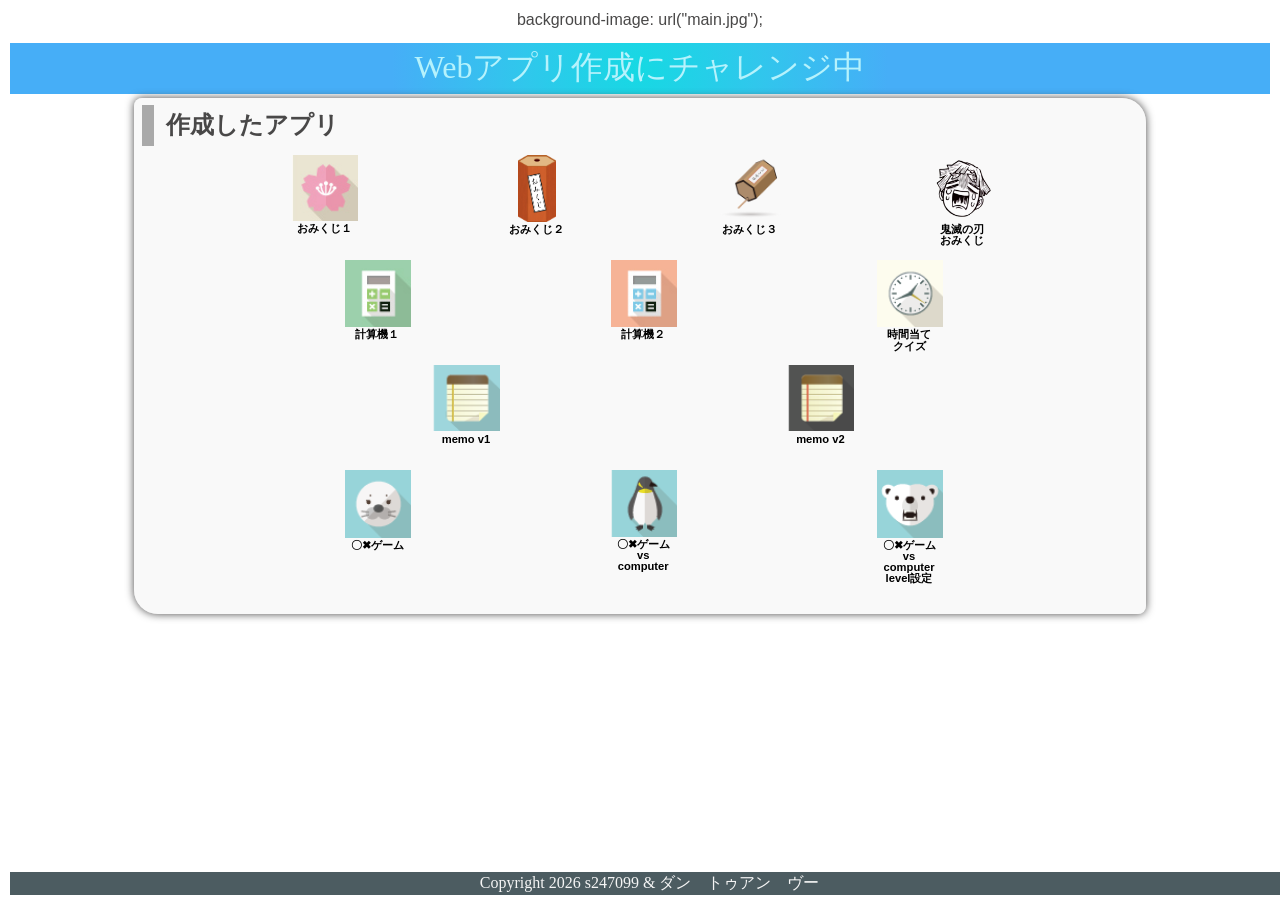
==== index.html @ 8338cc96 "Update index.html" ====
<!DOCTYPE html>
<html lang="ja">
  <head>
    <meta charset="UTF-8">
    <meta name="viewport" content="width=device-width, initial-scale=1.0">
    <title>先生のサンプルです</title>
    <meta name="description" content="先生のサンプル（ゲーム）">

    <link rel="icon" href="favicon.ico">
    <link rel="stylesheet" href="css/index.css">
  </head>

  <body>
    <!-- 見出し（みだし） -->
    background-image: url("main.jpg");
    <header class = "header">
      <h1>Webアプリ作成にチャレンジ中</h1>
    </header>
    
    <!-- 作成したアプリ -->
    <section class="container01">
      <h2>作成したアプリ</h2>
      <div class = "game">

        <div class="container01-01">
          <div class="item01">
            <a href="./09_omikuji/omikuji.html" title="今日の運勢を占うゲームです。"><img src="img/sakura.jpg" alt="おみくじ１"><br>おみくじ１</a>
          </div>
          <div class="item01">
            <a href="./10a_omikuji/omikuji.html" title="音付きです。"><img src="img/omikuji2.png" alt="おみくじ２" class="img_omikuji2"><br>おみくじ２</a>
          </div>
          <div class="item01">
            <a href="./10c_omikuji/omikuji.html" title="テキストも画像です。"><img src="img/omikuji3.png" alt="おみくじ３"><br>おみくじ３</a>
          </div>
          <div class="item01">
            <a href="01_omikuji_kimetsu/omikuji_kimetsu.html" title="鬼滅の刃"><img src="img/zenitsu.png" alt="鬼滅の刃おみくじ"><br>鬼滅の刃<br>おみくじ</a>
          </div>
        </div>
        
        <div class="container01-02">
          <div class="item01">
            <a href="02_calculator/calculator.html" title="かんたんな計算機です。"><img src="img/calc1.jpg" alt="計算機１"><br>計算機１</a>
          </div>
          
          <div class="item01">
            <a href="03_calcuator(button)/calculator_button.html" title="=ボタンをつけた計算機です。"><img src="img/calc2.jpg" alt="計算機２"><br>計算機２</a>
          </div>
          
                    
          <div class="item01">
            <a href="98_Time guessing quiz/timeguess.html" title="=時間当てクイズです"><img src="img/clock1.png" alt="クイズ">時間当て<br>クイズ</a>
          </div>
        </div>
        
        <div class="container01-03">  
          <div class="item01">
            <a href="04-9_memo/memo.html" title="メモアプリv1です。"><img src="img/memo1.png" alt="memo v1"><br>memo v1</a>
          </div>
          
          <div class="item01">
            <a href="04-10_memo/memo.html" title="メモアプリv2です。"><img src="img/memo2.png" alt="memo v2"><br>memo v2</a>
          </div>
          
        </div>
        
        <div class="container01-04">
          <div class="item02">
            <a href="05_tic tac toe_06_sound/tic_tac_toe_fix.html" title="2人でやるゲームです。"><img src="img/azarashi.png" alt="〇✖ゲーム"><br>〇✖ゲーム</a>
          </div>
          
          <div class="item02">
            <a href="06_tic tac toe vs computer/tic_tac_toe_vs computer.html" title="vs computerです。"><img src="img/penguin.png" alt="〇✖ゲームvs computer"><br>〇✖ゲームvs computer</a>
          </div>
          
          <div class="item02">
            <a href="07_tic tac toe vs computer level/tic_tac_toe_vs computer.html" title="vs computer level付き。"><img src="img/bear.png" alt="〇✖ゲーム"><br>〇✖ゲームvs computer<br>level設定</a>
          </div>

        </div>

      </div>
      <div class="filler01"></div>
    </section>
    
    <!-- フッター -->
    <footer>
      <p>Copyright 2026 s247099 & ダン　トゥアン　ヴー</p>
    </footer>
    <script src ="js/index.js"></script>
  </body>

</html>
---- css/index.css ----
@charset "utf-8";

html {
    /* ブラウザのデフォルトが16px                        */
    /* デフォルトの16pxの代わりに1emが10pxになるように調整 */
    font-size: 62.5%;
}

/* 「*」はユニバーサルセレクタ（すべての要素を対象にするセレクタ）でbox-sizing: border-box;を指定 */
/* この指定（してい）はborderとpaddingをボックスサイズ（widthとheight）の中に含めて算出するので、スタイリングがしやすい*/
*, *::before, *::after {
    box-sizing: border-box;
}

body{
    line-height: 1.5;
    color: rgb(73, 72, 72);
    font-size: 1.6rem; /* 16px */
    font-family: "Helvetica Neue",
    Arial,
    "Hiragino Kaku Gothic ProN",
    "Hiragino Sans",
    Meiryo,
    sans-serif;
    text-align: center;
    background-image: url(../img/xxxxxxxx.JPG);
    background-size: cover;
    overflow: hidden;
}

header, footer, h1, h2, h3, p, div, .container01, .filler01 {
    margin: 0.2em 0em 0em 0em;
    padding: 0.1em;
}

/*****************************/
/* 見出し（みだし）           */
/*****************************/
h1 {
    font: 2em Rajdhani, "Noto Sans JP";
    color: rgb(181, 242, 252);
    background-image: radial-gradient(circle 248px at center, #16d9e3 0%, #30c7ec 47%, #46aef7 100%);
}

h2{
    padding-left: 0.5em;
    border-left: solid 0.5em darkgray;
    text-align: left;
}

/*****************************/
/* ページ                    */
/*****************************/
.wrapper {
    position: relative;/*相対位置*/
    max-width: 100vw;  /*すべての要素をbox-sizing:border-boxとしているので全て含めてmin-width:100vwに*/
    min-height: 100vh; /*すべての要素をbox-sizing:border-boxとしているので全て含めてmin-height:100vhに*/
    margin: 0;
    padding: 0;
    padding-bottom: 23px;/*footer+paddingの高さ*/
    text-align: center;
}
/*****************************/
/* セクション(section)        */
/*****************************/
.container01 {
    margin-right: auto;
    margin-left: auto;
    padding-left: 0.5em;
    width: 80%;
    border-radius: 0.5em 1.5em;
    background-color:rgba(245, 245, 245, 0.6);
    box-shadow:0 0 0.5em rgb(73, 72, 72);
}
main > p {
    font: 1.2em bold;
}

/*****************************/
/* アンカー(anchor)           */
/*****************************/
a {
    color: black;
    font-weight: 900;
    text-decoration: none;
        /* https://developer.mozilla.org/ja/docs/Web/CSS/text-decoration */
}

/* mouseoverでグレースケール */
a:hover{
    opacity: 0.5;
    filter: grayscale(100%);
}

/*****************************/
/* container  item           */
/*****************************/
.container01-01 , .container01-02, .container01-03 , .container01-04 {
    display: flex;
        /*https://developer.mozilla.org/ja/docs/Web/CSS/CSS_Flexible_Box_Layout*/
    flex-wrap:wrap;
        /*https://developer.mozilla.org/ja/docs/Web/CSS/flex-wrap*/
    justify-content: space-evenly;
        /*https://developer.mozilla.org/ja/docs/Web/CSS/justify-content*/
    font-size: 0.7em;
}

.item01{
    position: relative;
    width: 6em;
    height: 9em;
    margin: 0;
    line-height: 1em;
    overflow: hidden;
}

.item02{
    position: relative;
    width: 6em;
    height: 12em;
    margin: 0;
    line-height: 1em;
    overflow: hidden;
}

.item01 img, .item02 img{
    width: 6em;
    height: auto;
}

.item01 .img_omikuji2{
    width: auto;
    height: 6em;
    overflow: hidden;
}

/*****************************/
/* フッター                   */
/*****************************/
footer> p {
    position: absolute;/*←絶対位置*/
    bottom: 5px; /*下に固定*/
    width: 100%;
    margin: 0px;
    padding: 1px;
    color: whitesmoke;
    font: 1em Rajdhani;
    text-align: center;
    background: rgba(1, 24, 31, 0.7);
}
/*******************************************************/
/* レスポンシブ対応　メディアクエリを使ってCSSを切り替える */
/* https://www.design-memo.com/coding/css-media-queries */
/* mobileのときのスタイル */
/*******************************************************/
@media screen and (max-width: 480px) {
    body{
        background-size: auto 1000px;
    }
}
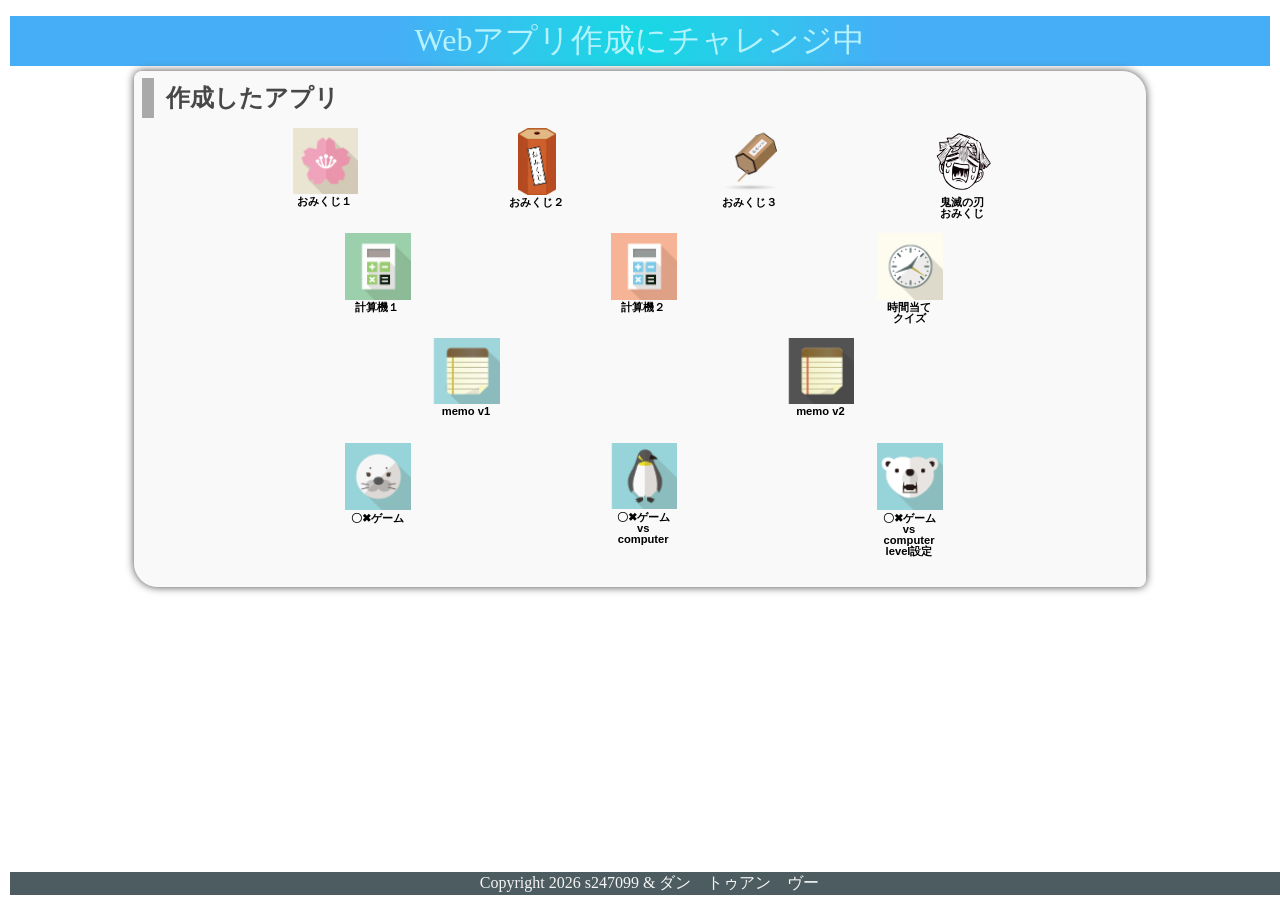
==== commit bb6b0971: "Update index.html" ====
--- a/index.html
+++ b/index.html
@@ -12,7 +12,6 @@
 
   <body>
     <!-- 見出し（みだし） -->
-    background-image: url("main.jpg");
     <header class = "header">
       <h1>Webアプリ作成にチャレンジ中</h1>
     </header>
@@ -90,3 +89,4 @@
   </body>
 
 </html>
+
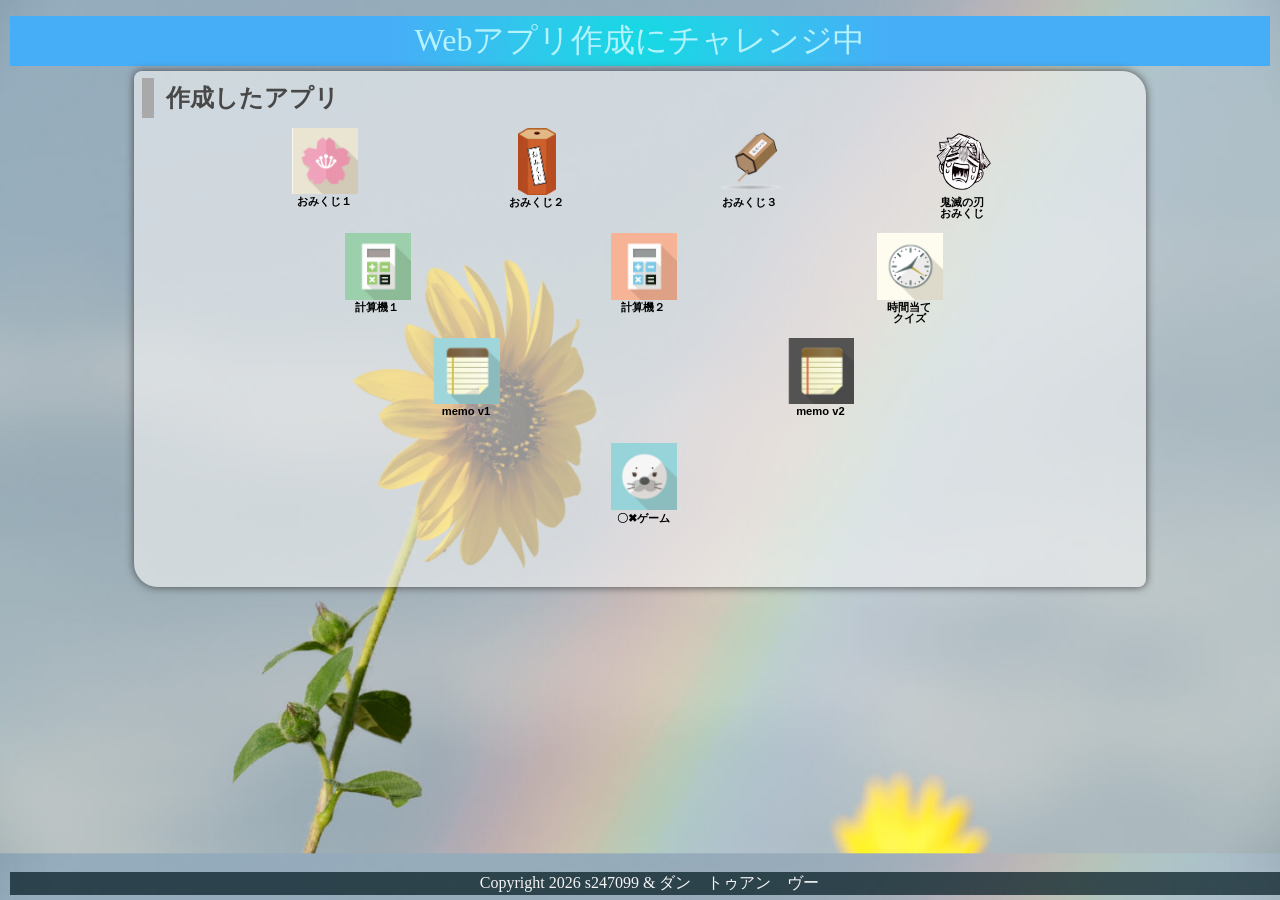
==== commit ab19d639: "Fix HTML formatting and remove unnecessary characters" ====
--- a/index.html
+++ b/index.html
@@ -67,13 +67,7 @@
             <a href="05_tic tac toe_06_sound/tic_tac_toe_fix.html" title="2人でやるゲームです。"><img src="img/azarashi.png" alt="〇✖ゲーム"><br>〇✖ゲーム</a>
           </div>
           
-          <div class="item02">
-            <a href="06_tic tac toe vs computer/tic_tac_toe_vs computer.html" title="vs computerです。"><img src="img/penguin.png" alt="〇✖ゲームvs computer"><br>〇✖ゲームvs computer</a>
-          </div>
           
-          <div class="item02">
-            <a href="07_tic tac toe vs computer level/tic_tac_toe_vs computer.html" title="vs computer level付き。"><img src="img/bear.png" alt="〇✖ゲーム"><br>〇✖ゲームvs computer<br>level設定</a>
-          </div>
 
         </div>
 
@@ -90,3 +84,4 @@
 
 </html>
 
+
--- a/css/index.css
+++ b/css/index.css
@@ -23,9 +23,9 @@
     Meiryo,
     sans-serif;
     text-align: center;
-    background-image: url(../img/xxxxxxxx.JPG);
+    background-image: url(../img/flower.jpg);
     background-size: cover;
-    overflow: hidden;
+    /*overflow: hidden;*/
 }
 
 header, footer, h1, h2, h3, p, div, .container01, .filler01 {
@@ -157,4 +157,9 @@
     body{
         background-size: auto 1000px;
     }
-}+
+}
+
+
+
+
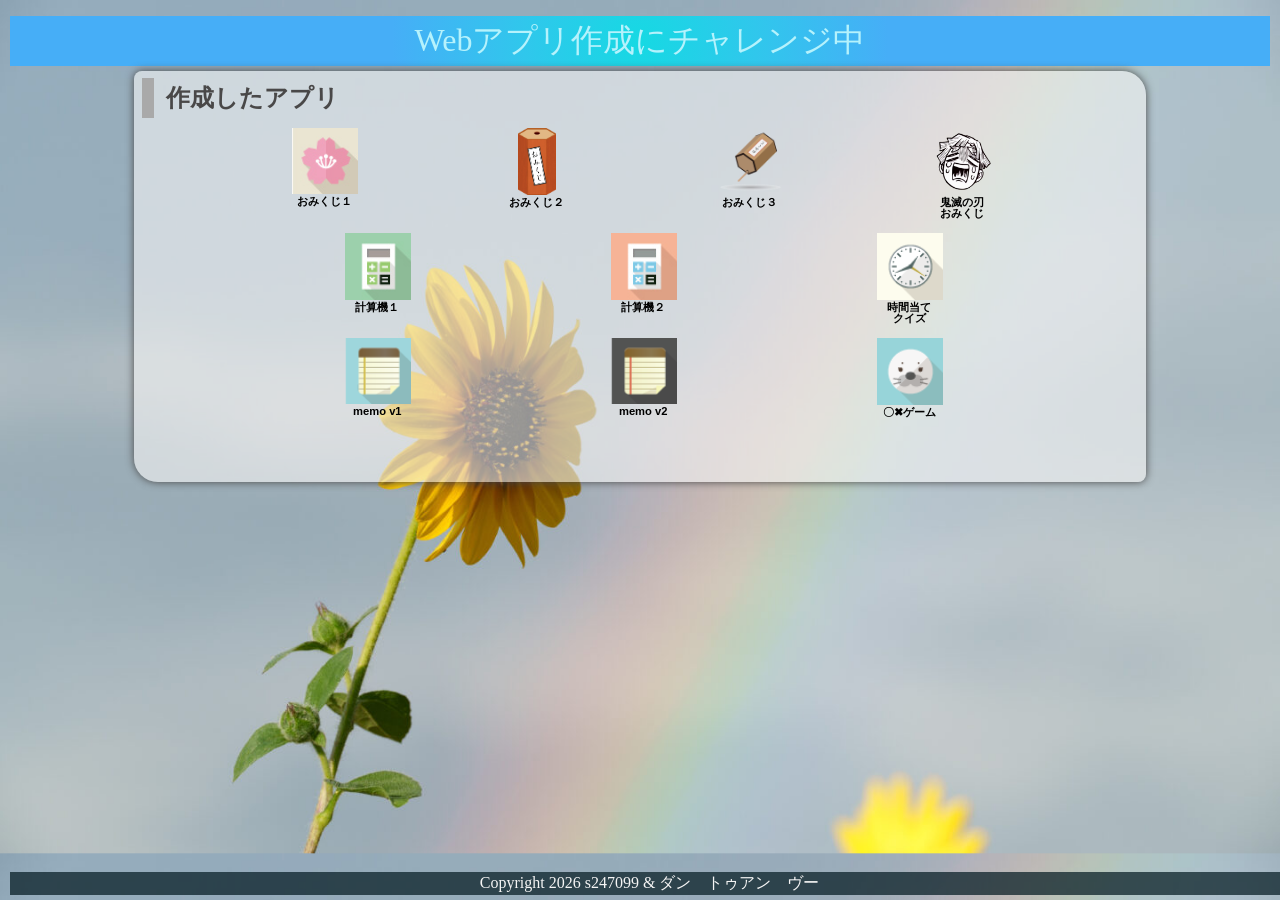
==== commit 357e61f8: "Update index.html" ====
--- a/index.html
+++ b/index.html
@@ -59,17 +59,18 @@
           <div class="item01">
             <a href="04-10_memo/memo.html" title="メモアプリv2です。"><img src="img/memo2.png" alt="memo v2"><br>memo v2</a>
           </div>
+
           
-        </div>
-        
-        <div class="container01-04">
           <div class="item02">
             <a href="05_tic tac toe_06_sound/tic_tac_toe_fix.html" title="2人でやるゲームです。"><img src="img/azarashi.png" alt="〇✖ゲーム"><br>〇✖ゲーム</a>
           </div>
           
           
 
+        
         </div>
+        
+        
 
       </div>
       <div class="filler01"></div>
@@ -85,3 +86,4 @@
 </html>
 
 
+
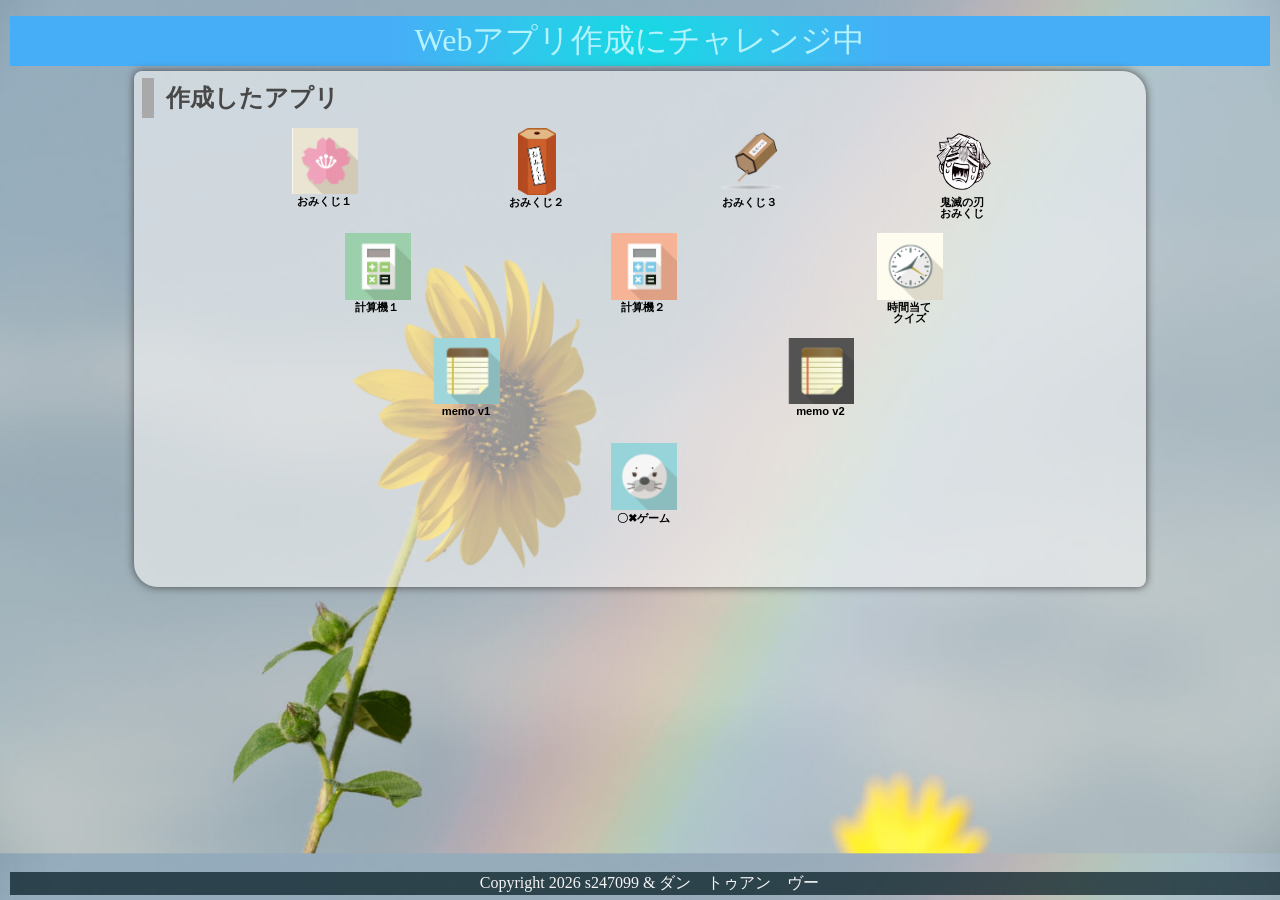
==== commit da7177ab: "Fix HTML formatting and structure" ====
--- a/index.html
+++ b/index.html
@@ -60,16 +60,13 @@
             <a href="04-10_memo/memo.html" title="メモアプリv2です。"><img src="img/memo2.png" alt="memo v2"><br>memo v2</a>
           </div>
 
-          
+        </div>
+        <div class="container01-04">
           <div class="item02">
             <a href="05_tic tac toe_06_sound/tic_tac_toe_fix.html" title="2人でやるゲームです。"><img src="img/azarashi.png" alt="〇✖ゲーム"><br>〇✖ゲーム</a>
           </div>
           
-          
-
-        
         </div>
-        
         
 
       </div>
@@ -87,3 +84,4 @@
 
 
 
+
